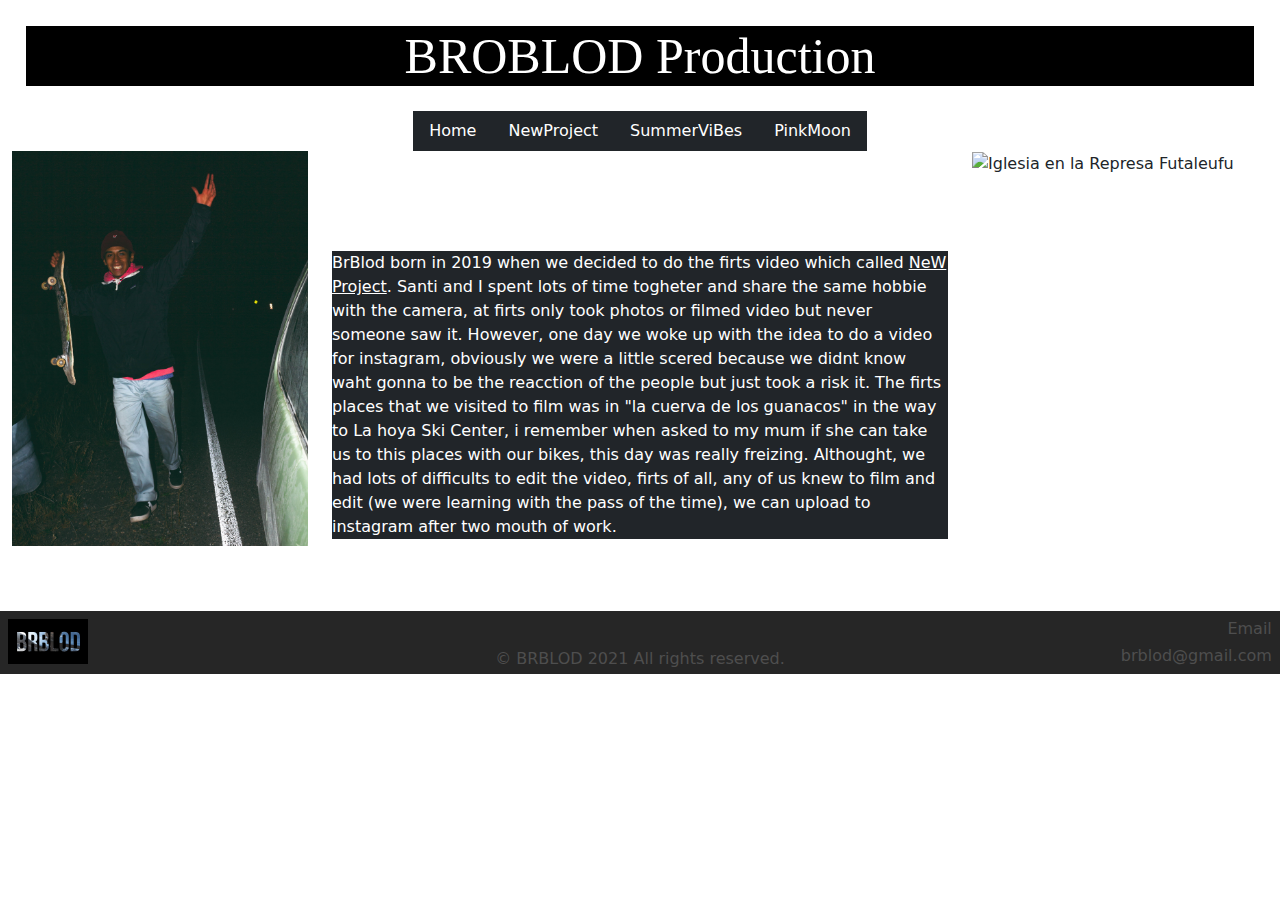
==== INDEX.html @ b6e03081 "Primer versión del archivo" ====
<!DOCTYPE html>
<html lang="en">
<head>
    <meta charset="UTF-8">
    <meta http-equiv="X-UA-Compatible" content="IE=edge">
    <meta name="viewport" content="width=device-width, initial-scale=1.0">
    <title>BroBLOD</title>
    <link rel="stylesheet" href="CSS/INDEXcss.css">
    <link rel="stylesheet" href="css-boots/bootstrap.min.css">
</head>
<body>
  <header>
    <h1 class="titulo">BROBLOD Production</h1>
  </header>
  <nav>
    <ul class="nav justify-content-center">
      <li class="nav-item">
      </li>
        <a class="nav-link text-white bg-dark" aria-current="page" href="INDEX.html" >Home</a>
      </li>
      <li class="nav-item">
        <a class="nav-link text-white bg-dark" href="NewProject.html">NewProject</a>
      </li>
      <li class="nav-item">
        <a class="nav-link text-white bg-dark" href="SummerViBes.html">SummerViBes</a>
      </li>
      <li class="nav-item">
        <a class="nav-link text-white bg-dark" href="PinkMoon.html">PinkMoon</a>
      </li>
    </ul>
  </nav>
  <section>
    <div class="container-fluid">
      <div class="row">
        <div class="col-3"> 
          <img src="IMG/TarofilleulFoto.jpg" class="img-fluid" alt="TarofilleulSkater">
        </div>
        <div class="col">
          <p class="parrafo1 text-white bg-dark">
          BrBlod born in 2019 when we decided to do the firts video which called <a class="text-white" href="NewProject.html">NeW Project</a>.
           Santi and I spent lots of time togheter and share the same hobbie with the camera, at firts only took photos or filmed video 
          but never someone saw it. However, one day we woke up with the idea to do a video for instagram, obviously we were a little scered 
          because we didnt know waht gonna to be the reacction of the people but just took a risk it. The firts places that we visited to film was in "la cuerva de los guanacos" in the way to La hoya Ski Center, 
          i remember when asked to my mum if she can take us to this places with our bikes,
           this day was really freizing. Althought, we had lots of difficults to edit the video, firts of all, 
           any of us knew to film and edit (we were learning with the pass of the time), 
           we can upload to instagram after two mouth of work.
          </p>
        </div>
        <div class="col-3">
          <img src="IMG/IglesiaLaRepresa.jpg" class="img-fluid" alt="Iglesia en la Represa Futaleufu">
        </div>
      </div>
    </div>
  </section>
  
  <div class="container-fluid-foot pb-0 mb-0 justify-content-center text-light ">
    <footer>
      <div class="row"> 
        <div class="col">
          <div class="marg">
            <img src="IMG/logobrblod.jpeg" class="img-fluid" alt="logo" width="80px">
          </div>
        </div>
        <div class="col">
          <div class="cp">
            <h6>© BRBLOD 2021 All rights reserved.</h6>
          </div>
        </div>
        <div class="col">
          <div class="textfoot">
            <H6>Email</H6>
            <h6>brblod@gmail.com</h6>
          </div>
        </div>
      </div>
    </footer>
  </div>







  <script src="https://cdn.jsdelivr.net/npm/bootstrap@5.0.1/dist/js/bootstrap.bundle.min.js" integrity="sha384-gtEjrD/SeCtmISkJkNUaaKMoLD0//ElJ19smozuHV6z3Iehds+3Ulb9Bn9Plx0x4" crossorigin="anonymous"></script>
</body>
</html>
---- CSS/INDEXcss.css ----
body{
    background:url(../IMG/fondo.jpg)
}    
.titulo{
    background-color: black;
    color: white;
    margin: 2%;
    text-align: center;   
    font-size: 50px;
    font-family: fantasy;
}

.parrafo1{
    position: relative;
    top: 100px;
}


@import url('https://fonts.googleapis.com/css?family=Rubik&display=swap');


.container-fluid-foot {
    overflow: hidden;
    margin-top: 65px;
    background: #262626;
    color: #627482 ;
    margin-bottom: 0;
    padding-bottom: 0
}

.marg {
    margin: 2%;
}

.textfoot{
    position: relative;
    text-align: right;
    color: #4e4e4e;
    margin: 2%;
    padding: auto;
}

.cp{
    position:relative;
    top: 30px;
    text-align: center;
    color: #4e4e4e;
    margin: 2%;
    padding: auto;
}
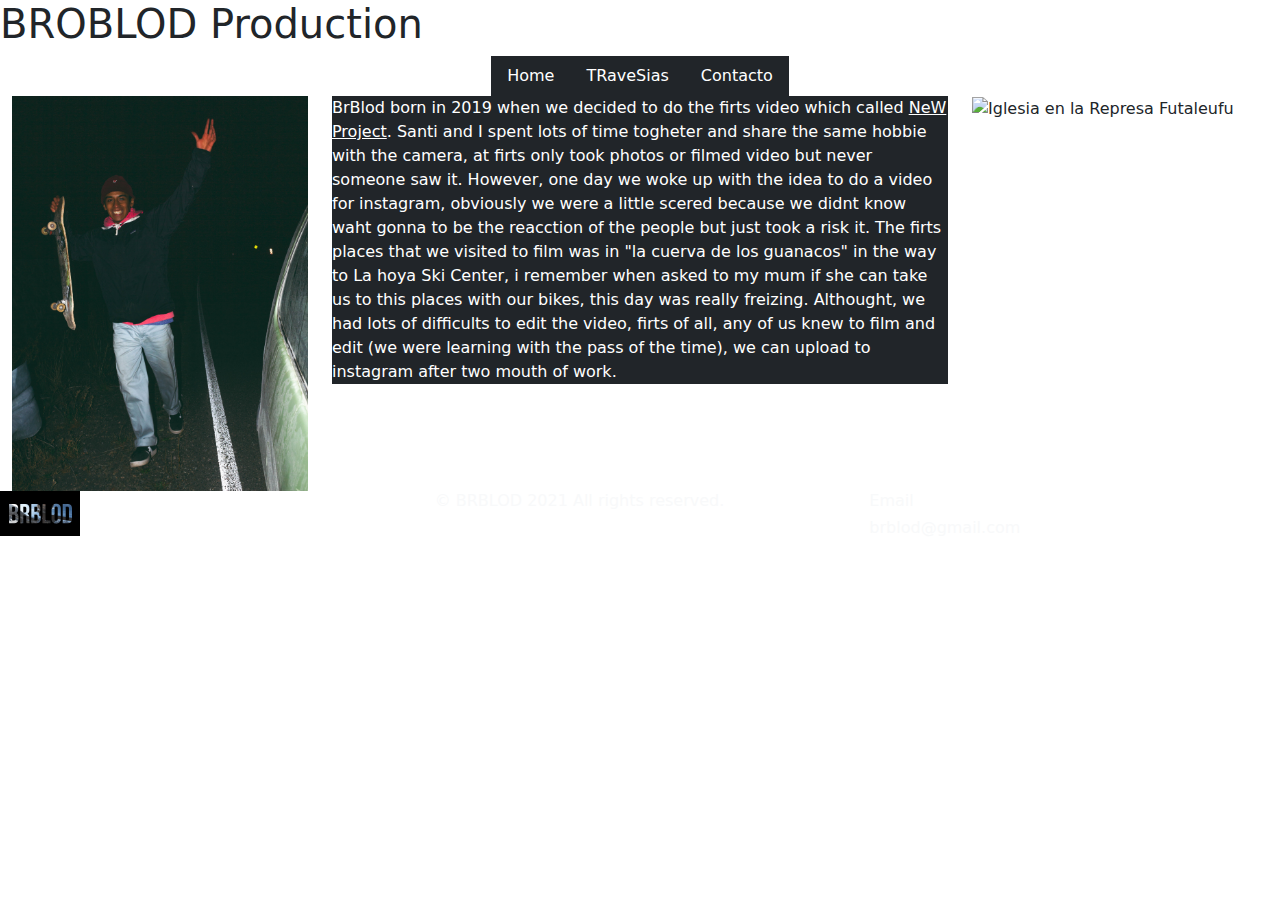
==== commit 99ca20f5: "primera prueba de brblod page" ====
--- a/INDEX.html
+++ b/INDEX.html
@@ -5,7 +5,7 @@
     <meta http-equiv="X-UA-Compatible" content="IE=edge">
     <meta name="viewport" content="width=device-width, initial-scale=1.0">
     <title>BroBLOD</title>
-    <link rel="stylesheet" href="CSS/INDEXcss.css">
+    <link rel="stylesheet" href="CSS/indexcss.css">
     <link rel="stylesheet" href="css-boots/bootstrap.min.css">
 </head>
 <body>
@@ -16,16 +16,13 @@
     <ul class="nav justify-content-center">
       <li class="nav-item">
       </li>
-        <a class="nav-link text-white bg-dark" aria-current="page" href="INDEX.html" >Home</a>
+        <a class="nav-link text-white bg-dark" aria-current="page" href="index.html" >Home</a>
       </li>
       <li class="nav-item">
-        <a class="nav-link text-white bg-dark" href="NewProject.html">NewProject</a>
+        <a class="nav-link text-white bg-dark" href="travesia.html">TRaveSias</a>
       </li>
       <li class="nav-item">
-        <a class="nav-link text-white bg-dark" href="SummerViBes.html">SummerViBes</a>
-      </li>
-      <li class="nav-item">
-        <a class="nav-link text-white bg-dark" href="PinkMoon.html">PinkMoon</a>
+        <a class="nav-link text-white bg-dark" href="contacto.html">Contacto</a>
       </li>
     </ul>
   </nav>
